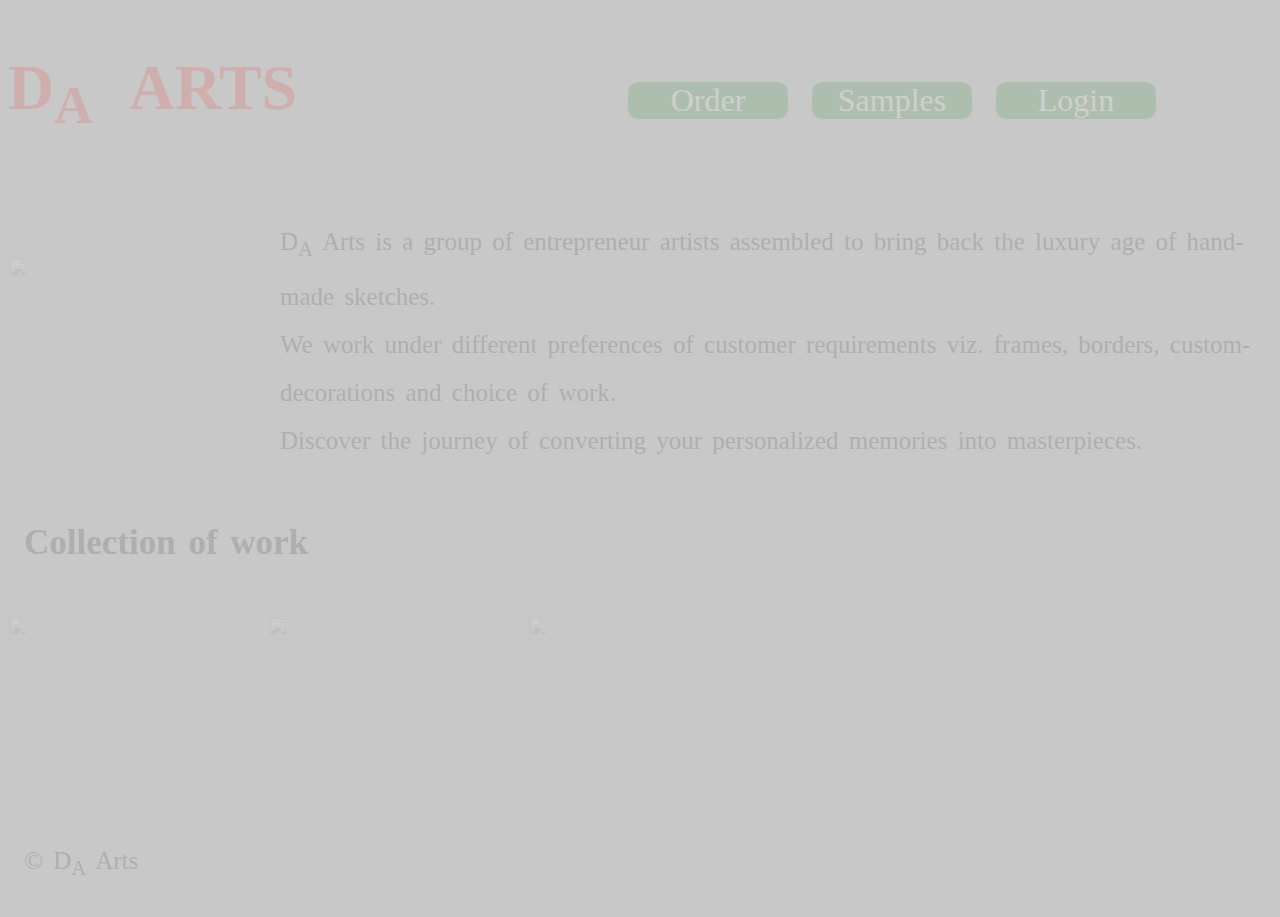
==== art.html @ 29d50b89 "files added" ====
<!doctype html>
<html>
<head>
<title> D.A ARTS </title>
<link href="art.css" type="text/css" rel="stylesheet">
</head>
<body>
<div>
<h1> D<sub>A</sub> &nbspARTS </h1>
<ul>
<li> Order </li>
<li> Samples </li>
<li> Login </li>
</ul>
</div>
<div>
<img src="planet.jpg">
<p class="para"> D<sub>A</sub> Arts is a group of entrepreneur artists assembled to bring back the
luxury age of hand-made sketches.
<br>
We work under different preferences of customer requirements viz. frames, borders, custom-decorations
and choice of work.
<br>
Discover the journey of converting your personalized memories into masterpieces.
 </p>
</div>
<p class="para">
<h2>Collection of work </h2> </p>
<p>
<img src="planet.jpg" class="image"> <img src="Amer.jpg" class="image">
 <img src="Amer1.jpg" class="image">
</p>
<p class="para">&copy D<sub>A</sub> Arts &nbsp </p>
<script src="https://code.jquery.com/jquery-3.1.0.min.js" > </script>
<script src="https://ajax.googleapis.com/ajax/libs/jqueryui/1.12.1/jquery-ui.min.js"></script>
<script src="art.js"></script>
</body>
</html>
---- art.css ----
*{
	box-sizing: border-box;
	border: 1px none red;
}

h1{
	width:30rem;
	font-family: "Vladimir Script" ;
	color: red;
	word-spacing:2px;
	font-size: 4rem;
}
li{
	display:inline-block;
	margin: 10px;
	font-size:2rem;
	background-color: green;
	color: white;
	font-family: Magneto;
	cursor: pointer;
	text-align: center;
	width:10rem;
	border-radius: 10px;
}
div{
	display:flex;
}
ul{
	margin: 4rem;
	width:40rem;
	text-align: center;
}
img{
	height: 12rem;
	width: 16rem;
	margin-top: 4rem;
}
.para{
	margin-left: 1rem;
	word-spacing: 4px;
	line-height: 3rem;
	font-size: 25px;
	font-family: "Lucida Calligraphy";
}

body{
	background-color: rgb(200,200,200);
}
h2{
	margin-left: 1rem;
	word-spacing: 4px;
	line-height: 3rem;
	font-size: 35px;
	font-family: "Lucida Calligraphy";
}
.image{
	margin-top: 20px;
}
.edit{
	background-color: black;
}
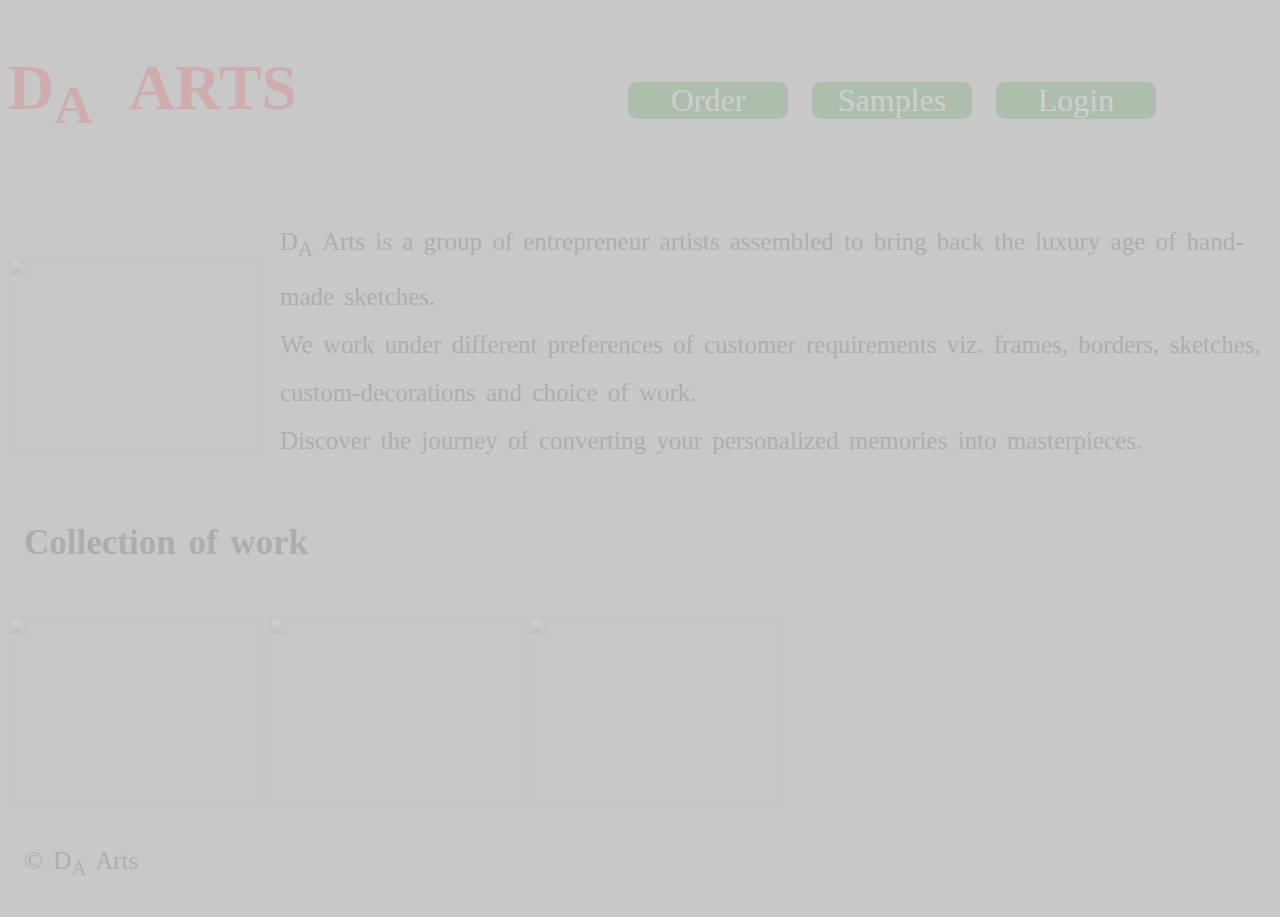
==== commit 80759c2d: "option added" ====
--- a/art.html
+++ b/art.html
@@ -18,7 +18,7 @@
 <p class="para"> D<sub>A</sub> Arts is a group of entrepreneur artists assembled to bring back the
 luxury age of hand-made sketches.
 <br>
-We work under different preferences of customer requirements viz. frames, borders, custom-decorations
+We work under different preferences of customer requirements viz. frames, borders, sketches, custom-decorations
 and choice of work.
 <br>
 Discover the journey of converting your personalized memories into masterpieces.
@@ -35,4 +35,4 @@
 <script src="https://ajax.googleapis.com/ajax/libs/jqueryui/1.12.1/jquery-ui.min.js"></script>
 <script src="art.js"></script>
 </body>
-</html>+</html>
